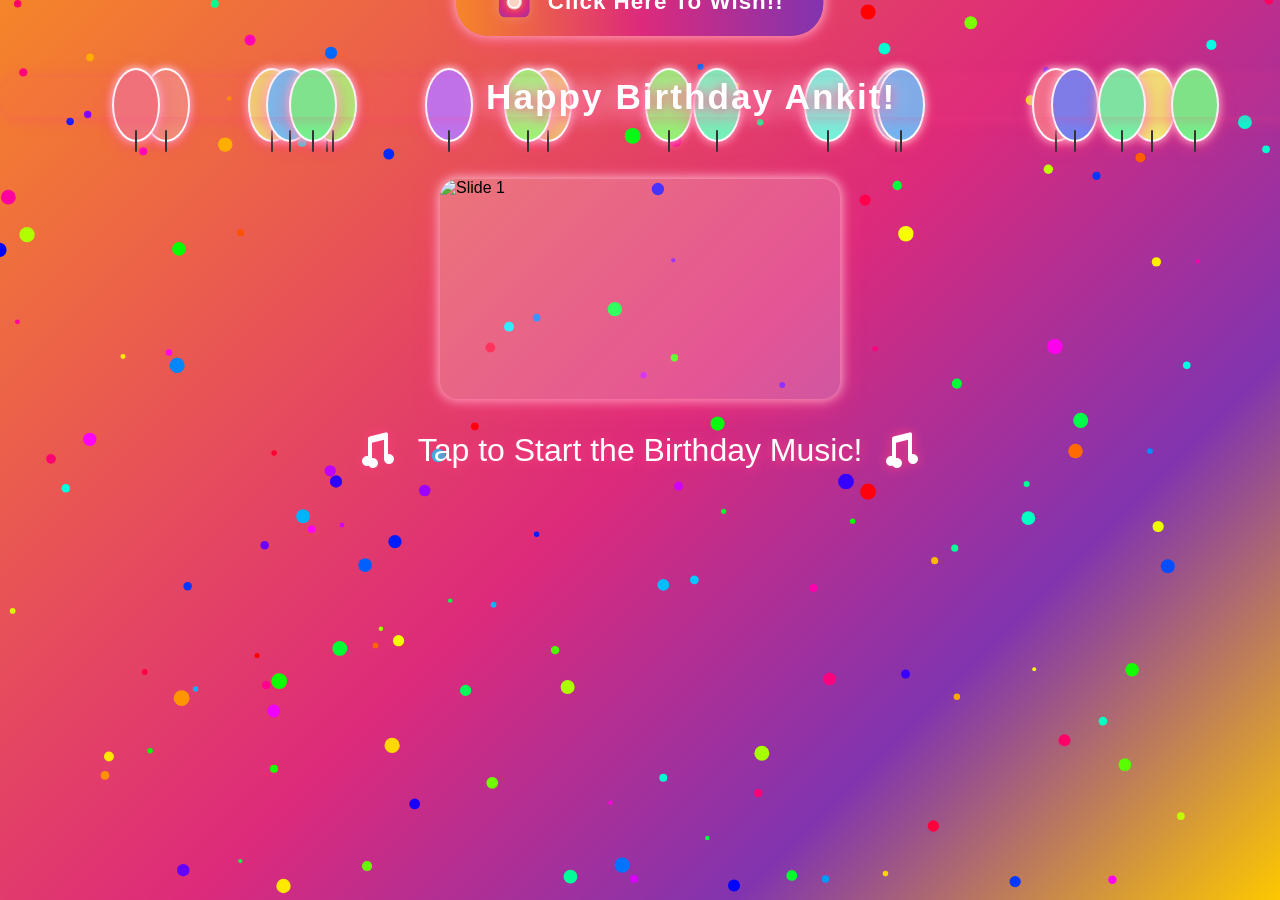
==== Birthday.html @ 6868f582 "sample html added" ====
<!DOCTYPE html>
<html lang="en">

<head>
  <meta charset="UTF-8" />
  <title>Happy Birthday Ankit</title>
  <meta name="viewport" content="width=device-width, initial-scale=1.0" />
  <style>
    /* Add or update in your <style> section for a more stylish mobile UI */

    body {
      margin: 0;
      padding: 0;
      overflow: hidden;
      /* Instagram-like radiant orange gradient */
      background: linear-gradient(135deg, #f58529 0%, #dd2a7b 50%, #8134af 75%, #fdc800 100%);
      font-family: 'Comic Sans MS', cursive, sans-serif;
      min-height: 100vh;
    }

    .birthday-message {
      position: absolute;
      top: 6vw;
      width: 100vw;
      text-align: center;
      font-size: 2.2rem;
      color: #fff;
      font-weight: bold;
      letter-spacing: 2px;
      text-shadow: 0 2px 12px #ff4081, 0 0 24px #fff;
      animation: popIn 2s cubic-bezier(.68, -0.55, .27, 1.55) forwards;
      z-index: 10;
      padding: 0 4vw;
      background: rgba(255, 64, 129, 0.08);
      border-radius: 18px;
      box-shadow: 0 2px 16px 0 #ff408155;
    }

    @media (max-width: 600px) {
      .birthday-message {
        font-size: 2.3rem;
        top: 4vw;
        padding: 0 2vw;
        border-radius: 12px;
      }
    }

    .cake {
      position: absolute;
      left: 50%;
      bottom: 8vw;
      transform: translateX(-50%) scale(1.08);
      width: 60vw;
      max-width: 340px;
      min-width: 160px;
      height: auto;
      z-index: 10;
      display: block;
      filter: drop-shadow(0 8px 32px #ff4081aa) drop-shadow(0 0 12px #fff);
      transition: filter 0.3s, transform 0.3s;
      animation: cake-bounce 2s cubic-bezier(.68, -0.55, .27, 1.55) 0.5s both;
    }

    @media (max-width: 600px) {
      .cake {
        width: 85vw;
        min-width: 120px;
        max-width: 98vw;
        bottom: 2vw;
        transform: translateX(-50%) scale(1.18);
      }
    }

    @keyframes cake-bounce {
      0% {
        transform: translateX(-50%) scale(0.7);
      }

      60% {
        transform: translateX(-50%) scale(1.15);
      }

      80% {
        transform: translateX(-50%) scale(0.95);
      }

      100% {
        transform: translateX(-50%) scale(1.08);
      }
    }

    .balloon {
      position: absolute;
      width: 12vw;
      min-width: 28px;
      max-width: 44px;
      height: 18vw;
      min-height: 44px;
      max-height: 70px;
      background: radial-gradient(circle, #ff4081 0%, #f06292 100%);
      border-radius: 50%;
      animation: float 6s linear infinite;
      box-shadow: 0 4px 16px #ff4081aa, 0 0 8px #fff;
      border: 2px solid #fff;
      z-index: 5;
    }

    .balloon::after {
      content: '';
      position: absolute;
      bottom: -12px;
      left: 50%;
      width: 2px;
      height: 22px;
      background: #333;
      transform: translateX(-50%);
      border-radius: 2px;
    }

    @media (max-width: 600px) {
      .balloon {
        width: 16vw;
        min-width: 18px;
        max-width: 38px;
        height: 24vw;
        min-height: 32px;
        max-height: 60px;
      }
    }

    @keyframes float {
      0% {
        bottom: -100px;
        opacity: 0;
        transform: scale(0.9) rotate(-8deg);
      }

      30% {
        opacity: 1;
        transform: scale(1.05) rotate(8deg);
      }

      60% {
        opacity: 1;
        transform: scale(1.1) rotate(-6deg);
      }

      100% {
        bottom: 100%;
        opacity: 0;
        transform: scale(0.9) rotate(8deg);
      }
    }

    canvas {
      position: absolute;
      top: 0;
      left: 0;
      z-index: 0;
      width: 100vw !important;
      height: 100vh !important;
      pointer-events: none;
    }

    audio {
      display: none;
    }

    /* Add this to your <style> section for a flashy button effect */
    #audio-overlay button {
      position: relative;
      overflow: hidden;
      outline: none;
      cursor: pointer;
      /* Existing styles preserved */
      transition: box-shadow 0.2s, background 0.2s, color 0.2s;
      display: none;
    }

    #audio-overlay button::before {
      content: '';
      position: absolute;
      top: -60%;
      left: -60%;
      width: 220%;
      height: 220%;
      background: linear-gradient(120deg, rgba(255, 255, 255, 0) 60%, rgba(255, 255, 255, 0.7) 70%, rgba(255, 255, 255, 0) 80%);
      pointer-events: none;
      z-index: 2;
      animation: flashy-light 2s infinite linear;
    }

    @keyframes flashy-light {

      0%,
      100% {
        opacity: 0;
        transform: translateX(-100%) skewX(-20deg);
      }

      10% {
        opacity: 1;
      }

      15% {
        opacity: 0.7;
      }

      20% {
        opacity: 0;
      }

      25% {
        opacity: 1;
      }

      30% {
        opacity: 0;
      }

      40% {
        opacity: 0;
        transform: translateX(100%) skewX(-20deg);
      }

      100% {
        opacity: 0;
      }
    }

    /* Add to your <style> section */
    .slideshow-container {
      position: absolute;
      top: 14vw;
      left: 50%;
      transform: translateX(-50%);
      width: 80vw;
      max-width: 400px;
      height: 38vw;
      max-height: 220px;
      border-radius: 18px;
      overflow: hidden;
      box-shadow: 0 4px 24px #ff4081aa, 0 0 12px #fff;
      z-index: 9;
      background: #fff3;
      display: flex;
      align-items: center;
      justify-content: center;
    }

    .slideshow-img {
      position: absolute;
      width: 100%;
      height: 100%;
      object-fit: cover;
      opacity: 0;
      transition: opacity 1s;
      border-radius: 18px;
    }

    .slideshow-img.active {
      opacity: 1;
      z-index: 1;
    }

    @media (max-width: 600px) {
      .slideshow-container {
        width: 96vw;
        height: 48vw;
        max-width: 98vw;
        max-height: 180px;
        top: 18vw;
        border-radius: 12px;
      }

      .slideshow-img {
        border-radius: 12px;
      }
    }

    /* Add or update in your <style> section */
    .slideshow-container {
      position: absolute;
      top: 14vw;
      left: 50%;
      transform: translateX(-50%);
      width: 80vw;
      max-width: 400px;
      height: 38vw;
      max-height: 220px;
      border-radius: 18px;
      overflow: hidden;
      box-shadow: 0 4px 24px #ff4081aa, 0 0 12px #fff;
      z-index: 9;
      background: #fff3;
      display: flex;
      align-items: center;
      justify-content: center;
    }

    @media (max-width: 600px) {
      .slideshow-container {
        width: 88vw;
        height: 55vh;
        max-width: 88vw;
        max-height: 55vh;
        top: 16vh;
        left: 50%;
        transform: translateX(-50%);
        border-radius: 12px;
        display: flex;
        align-items: center;
        justify-content: center;
      }

      .slideshow-img {
        border-radius: 12px;
        width: 100%;
        height: 100%;
        object-fit: cover;
      }
    }

    @media (max-width: 600px) {
      #audio-overlay {
        top: auto !important;
        bottom: 66px !important;
        left: 0 !important;
        width: 100vw !important;
        height: auto !important;
        min-height: 120px;
        max-height: 40vh;
        border-radius: 18px 18px 0 0;
        background: rgba(255, 64, 129, 0.95);
        box-shadow: 0 -4px 24px #ff4081aa;
        flex-direction: column !important;
        align-items: center !important;
        justify-content: center !important;
        padding: 1.5rem 0 1.2rem 0;
        z-index: 9999;
        position: fixed !important;
        transition: bottom 0.3s;
        display: none !important;
      }

      #audio-overlay span {
        font-size: 1.1rem !important;
        text-align: center;
        padding: 0 1rem;
      }

      #audio-overlay button {
        margin-top: 1.2rem !important;
        font-size: 1rem !important;
        padding: 0.8rem 1.5rem !important;
        border-radius: 10px !important;
      }
    }

    /* Add to your <style> section */
    .birthday-message {
      /* ...existing styles... */
      animation: popIn 2s cubic-bezier(.68, -0.55, .27, 1.55) forwards, glow-text 2s ease-in-out infinite alternate;
    }

    @keyframes glow-text {
      0% {
        text-shadow:
          0 2px 12px #ff4081,
          0 0 24px #fff,
          0 0 0px #fff200,
          0 0 0px #ff4081;
        color: #fff;
      }

      50% {
        text-shadow:
          0 4px 24px #fff200,
          0 0 48px #ff4081,
          0 0 24px #fff,
          0 0 12px #fff200;
        color: #fff200;
      }

      100% {
        text-shadow:
          0 2px 12px #ff4081,
          0 0 24px #fff,
          0 0 0px #fff200,
          0 0 0px #ff4081;
        color: #fff;
      }
    }

    /* Beautiful Instagram-like Wish Button */
    #wish-btn {
      position: relative;
      left: 50%;
      bottom: 2.5vw!important;
      transform: translateX(-50%);
      background: linear-gradient(90deg, #f58529 0%, #dd2a7b 50%, #8134af 100%);
      color: #fff;
      font-size: 1.4rem;
      font-family: 'Comic Sans MS', cursive, sans-serif;
      font-weight: bold;
      padding: 1rem 2.5rem;
      border: none;
      border-radius: 32px;
      box-shadow: 0 4px 24px #ff4081aa, 0 0 12px #fff;
      letter-spacing: 1px;
      cursor: pointer;
      outline: none;
      z-index: 10000;
      transition: box-shadow 0.2s, transform 0.2s, background 0.2s;
      display: flex;
      align-items: center;
      gap: 0.7em;
      animation: wish-btn-pop 1.2s cubic-bezier(.68, -0.55, .27, 1.55);
    }

    #wish-btn:hover,
    #wish-btn:focus {
      box-shadow: 0 8px 32px #ff4081cc, 0 0 24px #fff;
      transform: translateX(-50%) scale(1.05);
      background: linear-gradient(90deg, #fdc800 0%, #f58529 50%, #dd2a7b 100%);
    }

    @keyframes wish-btn-pop {
      0% {
        transform: translateX(-50%) scale(0.7);
        opacity: 0;
      }

      60% {
        transform: translateX(-50%) scale(1.15);
        opacity: 1;
      }

      80% {
        transform: translateX(-50%) scale(0.95);
      }

      100% {
        transform: translateX(-50%) scale(1);
        opacity: 1;
      }
    }

    @media (max-width: 600px) {
      #wish-btn {
        font-size: 1.1rem;
        padding: 0.9rem 1.5rem;
        border-radius: 24px;
        width: 80vw;
        max-width: 400px;
        min-width: 180px;
        box-shadow: 0 2px 16px #ff4081bb, 0 0 8px #fff;
        display: flow-root;
        margin-top: 160%;
      }
    }

    #wish-btn .insta-icon {
      width: 1.6em;
      height: 1.6em;
      display: inline-block;
      vertical-align: middle;
      filter: drop-shadow(0 0 6px #fff3);
    }
  </style>
</head>

<body>
  <div class="birthday-message">Happy Birthday Ankit!</div>
  <div class="slideshow-container">
    <img class="slideshow-img"
      src="https://raw.githubusercontent.com/MO-SushilM-41196/testupload/refs/heads/main/101.jpg" alt="Slide 1" />
    <img class="slideshow-img"
      src="https://raw.githubusercontent.com/MO-SushilM-41196/testupload/refs/heads/main/102.jpg" alt="Slide 2" />
    <img class="slideshow-img"
      src="https://raw.githubusercontent.com/MO-SushilM-41196/testupload/refs/heads/main/103.jpg" alt="Slide 3" />
    <img class="slideshow-img"
      src="https://raw.githubusercontent.com/MO-SushilM-41196/testupload/refs/heads/main/104.jpg" alt="Slide 4" />
    <img class="slideshow-img"
      src="https://raw.githubusercontent.com/MO-SushilM-41196/testupload/refs/heads/main/105.jpg" alt="Slide 5" />
    <img class="slideshow-img"
      src="https://raw.githubusercontent.com/MO-SushilM-41196/testupload/refs/heads/main/106.jpg" alt="Slide 6" />
  </div>
  <!-- Confetti Canvas -->
  <canvas id="confetti"></canvas>
  <!-- Background Music -->
  <!-- Add this overlay/button just after <body> -->
  <div id="audio-overlay" style="
  position:fixed;top:0;left:0;width:100vw;height:100vh;z-index:9999;display:flex;
  align-items:center;justify-content:center;flex-direction:column;">
    <span style="color:#fff;font-size:2rem;text-shadow:0 2px 12px #ff4081;display:flex;align-items:center;gap:0.5em;">
      <svg width="1.5em" height="1.5em" viewBox="0 0 24 24" fill="#fff" style="filter: drop-shadow(0 0 6px #ff4081);">
        <path
          d="M9 17.5a2.5 2.5 0 1 1-2-2.45V6.18a1 1 0 0 1 .76-.97l8-2A1 1 0 0 1 17 4v10.05a2.5 2.5 0 1 1-2 2.45V6.91l-6 1.5v7.64a2.5 2.5 0 1 1-2 2.45z" />
      </svg>
      Tap to Start the Birthday Music!
      <svg width="1.5em" height="1.5em" viewBox="0 0 24 24" fill="#fff" style="filter: drop-shadow(0 0 6px #ff4081);">
        <path
          d="M9 17.5a2.5 2.5 0 1 1-2-2.45V6.18a1 1 0 0 1 .76-.97l8-2A1 1 0 0 1 17 4v10.05a2.5 2.5 0 1 1-2 2.45V6.91l-6 1.5v7.64a2.5 2.5 0 1 1-2 2.45z" />
      </svg>
    </span>
    <button
      style="margin-top:2rem;padding:1rem 2rem;font-size:1.2rem;border-radius:12px;border:none;background:#fff;color:#ff4081;font-weight:bold;box-shadow:0 2px 12px #ff4081;">Play
      Music</button>
  </div>
  <button id="wish-btn">Click Here To Wish!!</button>
  <audio id="birthday-audio" loop autoplay>
    <source src="https://s31.aconvert.com/convert/p3r68-cdx67/rcxme-uct9c.mp3" type="audio/mpeg" />
    Your browser does not support the audio element.
  </audio>
  <script>
    // Balloons
    for (let i = 0; i < 20; i++) {
      let balloon = document.createElement("div");
      balloon.classList.add("balloon");
      balloon.style.left = Math.random() * 100 + "vw";
      balloon.style.animationDuration = 4 + Math.random() * 3 + "s";
      balloon.style.background = `hsl(${Math.random() * 360}, 80%, 70%)`;
      document.body.appendChild(balloon);
    }
    // Confetti Animation
    const canvas = document.getElementById("confetti");
    const ctx = canvas.getContext("2d");
    canvas.width = window.innerWidth;
    canvas.height = window.innerHeight;
    const confetti = [];
    for (let i = 0; i < 150; i++) {
      confetti.push({
        x: Math.random() * canvas.width,
        y: Math.random() * canvas.height,
        r: Math.random() * 6 + 2,
        d: Math.random() * 5 + 2,
        color: `hsl(${Math.random() * 360}, 100%, 50%)`,
        tilt: Math.random() * 10 - 10,
      });
    }
    function drawConfetti() {
      ctx.clearRect(0, 0, canvas.width, canvas.height);
      confetti.forEach((c, i) => {
        ctx.beginPath();
        ctx.arc(c.x, c.y, c.r, 0, Math.PI * 2);
        ctx.fillStyle = c.color;
        ctx.fill();
        c.y += c.d;
        c.x += Math.sin(c.tilt);
        if (c.y > canvas.height) {
          c.y = 0;
          c.x = Math.random() * canvas.width;
        }
      });
      requestAnimationFrame(drawConfetti);
    }
    drawConfetti();
    window.addEventListener("resize", () => {
      canvas.width = window.innerWidth;
      canvas.height = window.innerHeight;
    });
  </script>
  <script>
    document.querySelector('#audio-overlay button').onclick = function () {
      const audio = document.getElementById('birthday-audio');
      audio.play();
      document.getElementById('audio-overlay').style.display = 'none';
    };
    // Add to your <script> section (after DOM is loaded)
    (function () {
      const slides = document.querySelectorAll('.slideshow-img');
      let idx = 0;
      function showSlide(i) {
        slides.forEach((img, j) => img.classList.toggle('active', i === j));
      }
      showSlide(idx);
      setInterval(() => {
        idx = (idx + 1) % slides.length;
        showSlide(idx);
      }, 2500);
    })();

    // Try to play audio directly after 1 second, fallback to button click if needed
    window.addEventListener('DOMContentLoaded', function() {
      setTimeout(function() {
        var audio = document.getElementById('birthday-audio');
        if (audio) {
          var playPromise = audio.play();
          if (playPromise !== undefined) {
            playPromise.catch(function() {
              // If direct play fails, try clicking the button (for iOS/Android restrictions)
              var btn = document.querySelector('#audio-overlay button');
              if(btn) btn.click();
            });
          }
        }
      }, 1000);
    });

    document.getElementById('wish-btn').onclick = function() {
      var msg = encodeURIComponent('Happy Birthday Dear Ankit!!');
      var phone = '+91 8356805085';
      var url = 'https://wa.me/' + phone + '?text=' + msg;
      window.open(url, '_blank');
    };

    // Add Instagram-like icon to the Wish button
    var wishBtn = document.getElementById('wish-btn');
    if (wishBtn && !wishBtn.querySelector('.insta-icon')) {
      wishBtn.innerHTML = '<span class="insta-icon">\
        <svg viewBox="0 0 448 512" fill="white" style="vertical-align:middle;">\
          <defs>\
            <radialGradient id="ig-gradient" cx="50%" cy="50%" r="80%">\
              <stop offset="0%" stop-color="#f58529"/>\
              <stop offset="50%" stop-color="#dd2a7b"/>\
              <stop offset="100%" stop-color="#8134af"/>\
            </radialGradient>\
          </defs>\
          <rect x="32" y="32" width="384" height="384" rx="80" fill="url(#ig-gradient)"/>\
          <circle cx="224" cy="224" r="96" fill="#fff" fill-opacity="0.7"/>\
          <circle cx="224" cy="224" r="72" fill="none" stroke="#fff" stroke-width="16"/>\
          <circle cx="336" cy="112" r="24" fill="#fff"/>\
        </svg>\
        </span> <span>Click Here To Wish!!</span>';
    }
  </script>
</body>

</html>
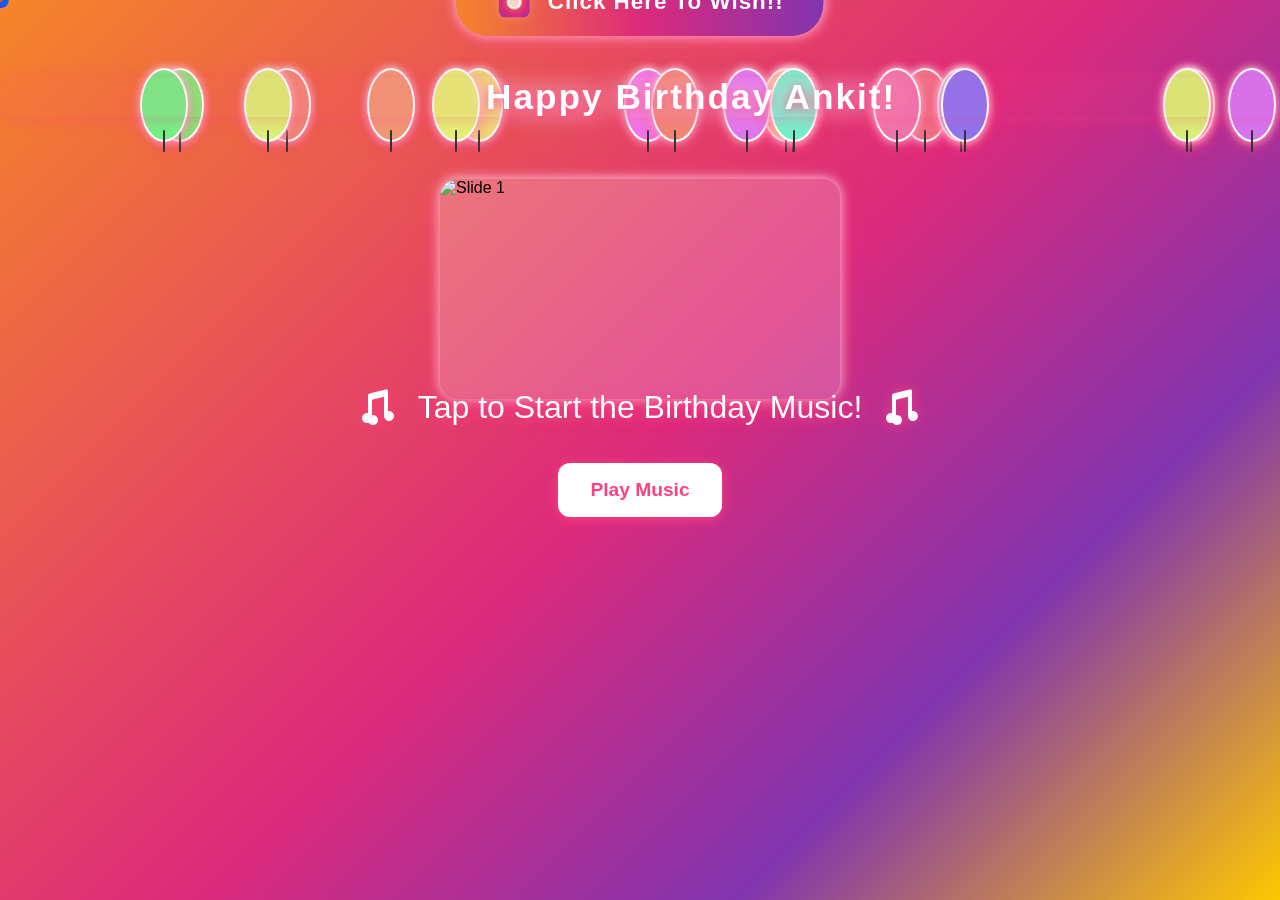
==== commit a892b4cd: "sample html added2" ====
--- a/Birthday.html
+++ b/Birthday.html
@@ -174,7 +174,6 @@
       cursor: pointer;
       /* Existing styles preserved */
       transition: box-shadow 0.2s, background 0.2s, color 0.2s;
-      display: none;
     }
 
     #audio-overlay button::before {
@@ -324,7 +323,7 @@
     @media (max-width: 600px) {
       #audio-overlay {
         top: auto !important;
-        bottom: 66px !important;
+        bottom: 108px !important;
         left: 0 !important;
         width: 100vw !important;
         height: auto !important;
@@ -340,7 +339,6 @@
         z-index: 9999;
         position: fixed !important;
         transition: bottom 0.3s;
-        display: none !important;
       }
 
       #audio-overlay span {
@@ -354,6 +352,10 @@
         font-size: 1rem !important;
         padding: 0.8rem 1.5rem !important;
         border-radius: 10px !important;
+        width: 90vw;
+        max-width: 400px;
+        min-width: 180px;
+        box-shadow: 0 2px 16px #ff4081bb, 0 0 8px #fff;
       }
     }
 
@@ -504,13 +506,14 @@
           d="M9 17.5a2.5 2.5 0 1 1-2-2.45V6.18a1 1 0 0 1 .76-.97l8-2A1 1 0 0 1 17 4v10.05a2.5 2.5 0 1 1-2 2.45V6.91l-6 1.5v7.64a2.5 2.5 0 1 1-2 2.45z" />
       </svg>
     </span>
-    <button
-      style="margin-top:2rem;padding:1rem 2rem;font-size:1.2rem;border-radius:12px;border:none;background:#fff;color:#ff4081;font-weight:bold;box-shadow:0 2px 12px #ff4081;">Play
+    <button id="play-music-btn"
+      style="margin-top:2rem;padding:1rem 2rem;font-size:1.2rem;border-radius:12px;border:none;background:#fff;color:#ff4081;font-weight:bold;box-shadow:0 2px 12px #ff4081;cursor:pointer;">Play
       Music</button>
   </div>
   <button id="wish-btn">Click Here To Wish!!</button>
-  <audio id="birthday-audio" loop autoplay>
+  <audio>
     <source src="https://s31.aconvert.com/convert/p3r68-cdx67/rcxme-uct9c.mp3" type="audio/mpeg" />
+    <!-- <source src="https://www.soundhelix.com/examples/mp3/SoundHelix-Song-1.mp3" type="audio/mpeg" /> -->
     Your browser does not support the audio element.
   </audio>
   <script>
@@ -562,12 +565,6 @@
     });
   </script>
   <script>
-    document.querySelector('#audio-overlay button').onclick = function () {
-      const audio = document.getElementById('birthday-audio');
-      audio.play();
-      document.getElementById('audio-overlay').style.display = 'none';
-    };
-    // Add to your <script> section (after DOM is loaded)
     (function () {
       const slides = document.querySelectorAll('.slideshow-img');
       let idx = 0;
@@ -580,23 +577,6 @@
         showSlide(idx);
       }, 2500);
     })();
-
-    // Try to play audio directly after 1 second, fallback to button click if needed
-    window.addEventListener('DOMContentLoaded', function() {
-      setTimeout(function() {
-        var audio = document.getElementById('birthday-audio');
-        if (audio) {
-          var playPromise = audio.play();
-          if (playPromise !== undefined) {
-            playPromise.catch(function() {
-              // If direct play fails, try clicking the button (for iOS/Android restrictions)
-              var btn = document.querySelector('#audio-overlay button');
-              if(btn) btn.click();
-            });
-          }
-        }
-      }, 1000);
-    });
 
     document.getElementById('wish-btn').onclick = function() {
       var msg = encodeURIComponent('Happy Birthday Dear Ankit!!');
@@ -624,6 +604,15 @@
         </svg>\
         </span> <span>Click Here To Wish!!</span>';
     }
+
+    document.getElementById('play-music-btn').onclick = function () {
+      var audio = document.querySelector('audio');
+      if(audio) {
+        audio.currentTime = 0;
+        audio.play();
+      }
+      document.getElementById('audio-overlay').style.display = 'none';
+    };
   </script>
 </body>
 
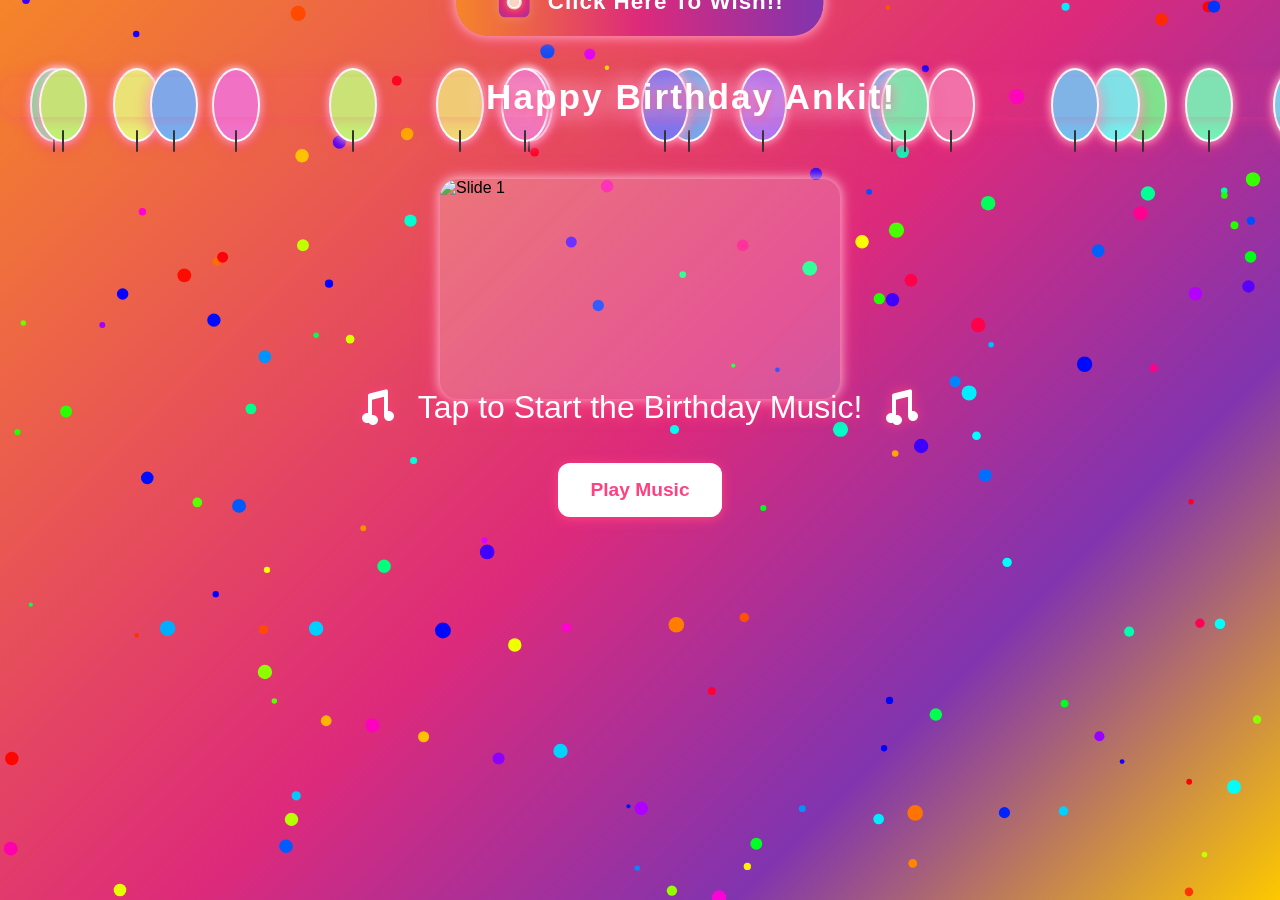
==== commit 002e394b: "sample html added3" ====
--- a/Birthday.html
+++ b/Birthday.html
@@ -323,7 +323,7 @@
     @media (max-width: 600px) {
       #audio-overlay {
         top: auto !important;
-        bottom: 108px !important;
+        bottom: 128px !important;
         left: 0 !important;
         width: 100vw !important;
         height: auto !important;
@@ -458,7 +458,7 @@
         min-width: 180px;
         box-shadow: 0 2px 16px #ff4081bb, 0 0 8px #fff;
         display: flow-root;
-        margin-top: 160%;
+        margin-top: 173%;
       }
     }
 
@@ -512,8 +512,8 @@
   </div>
   <button id="wish-btn">Click Here To Wish!!</button>
   <audio>
-    <source src="https://s31.aconvert.com/convert/p3r68-cdx67/rcxme-uct9c.mp3" type="audio/mpeg" />
-    <!-- <source src="https://www.soundhelix.com/examples/mp3/SoundHelix-Song-1.mp3" type="audio/mpeg" /> -->
+    <!-- <source src="https://s31.aconvert.com/convert/p3r68-cdx67/rcxme-uct9c.mp3" type="audio/mpeg" /> -->
+    <source src="https://www.soundhelix.com/examples/mp3/SoundHelix-Song-1.mp3" type="audio/mpeg" />
     Your browser does not support the audio element.
   </audio>
   <script>
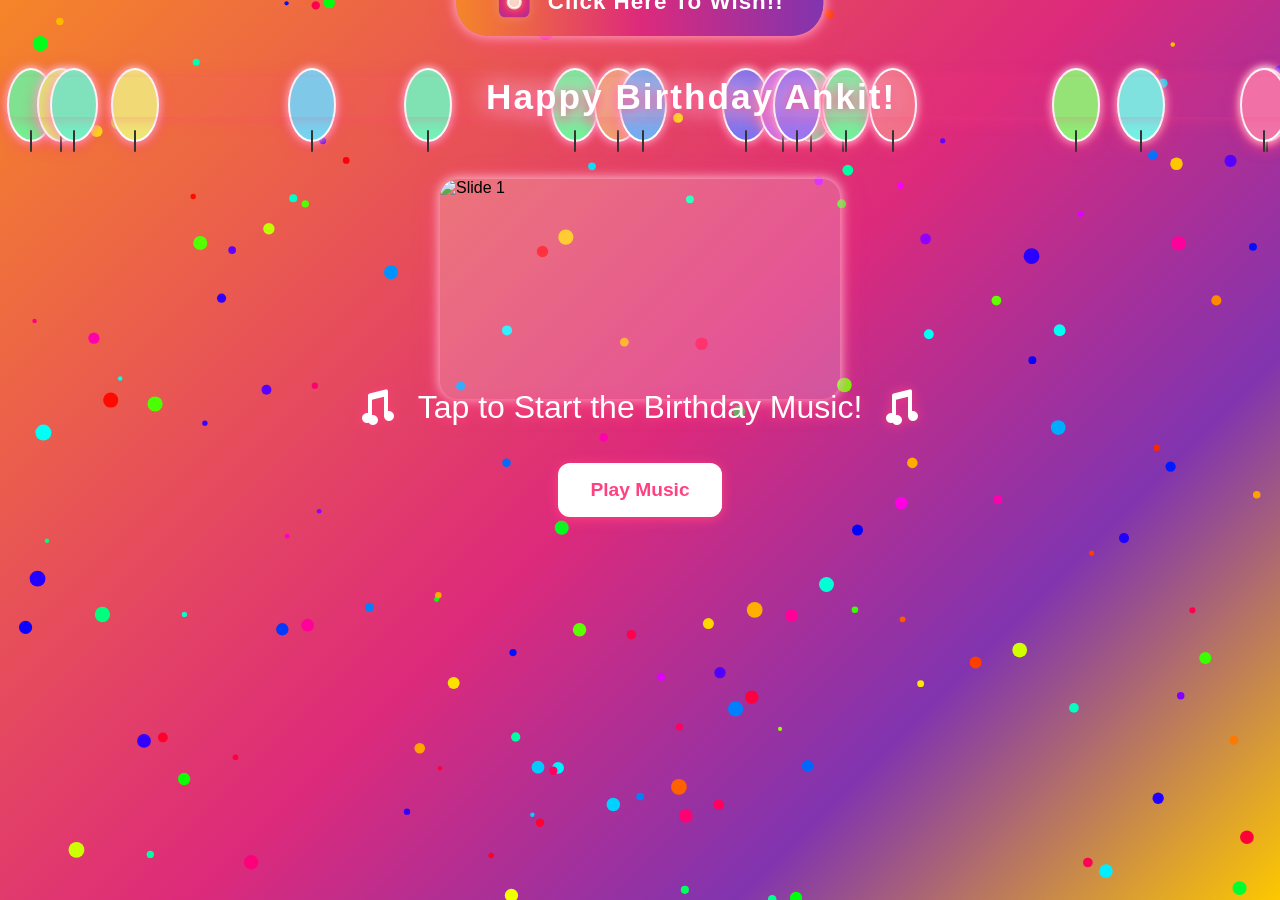
==== commit 2850172b: "sample html added4" ====
--- a/Birthday.html
+++ b/Birthday.html
@@ -458,7 +458,7 @@
         min-width: 180px;
         box-shadow: 0 2px 16px #ff4081bb, 0 0 8px #fff;
         display: flow-root;
-        margin-top: 173%;
+        margin-top: 165%;
       }
     }
 
@@ -512,8 +512,8 @@
   </div>
   <button id="wish-btn">Click Here To Wish!!</button>
   <audio>
-    <!-- <source src="https://s31.aconvert.com/convert/p3r68-cdx67/rcxme-uct9c.mp3" type="audio/mpeg" /> -->
-    <source src="https://www.soundhelix.com/examples/mp3/SoundHelix-Song-1.mp3" type="audio/mpeg" />
+    <source src="https://s31.aconvert.com/convert/p3r68-cdx67/rcxme-uct9c.mp3" type="audio/mpeg" />
+    <!-- <source src="https://www.soundhelix.com/examples/mp3/SoundHelix-Song-1.mp3" type="audio/mpeg" /> -->
     Your browser does not support the audio element.
   </audio>
   <script>
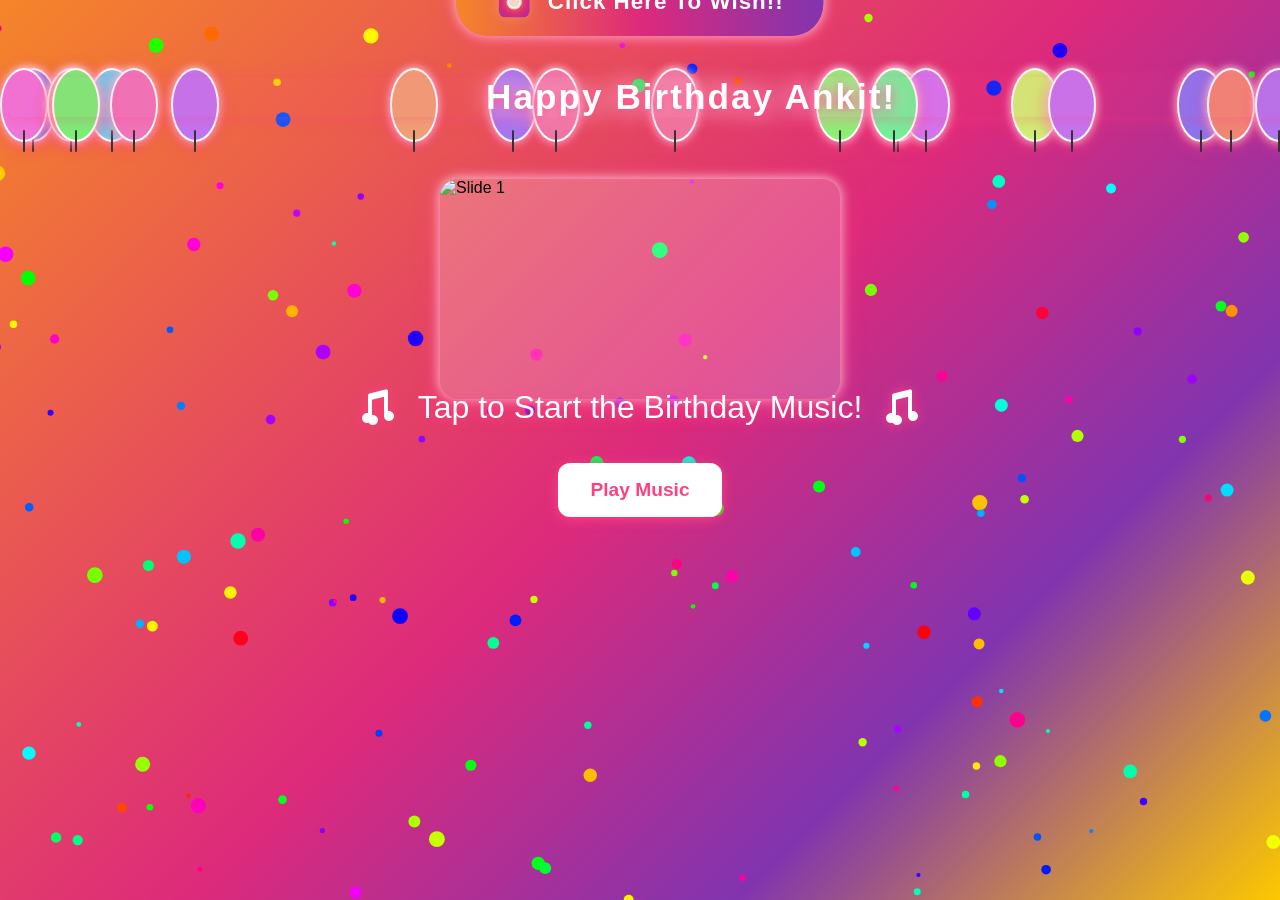
==== commit c3e3f263: "sample html added5" ====
--- a/Birthday.html
+++ b/Birthday.html
@@ -512,8 +512,8 @@
   </div>
   <button id="wish-btn">Click Here To Wish!!</button>
   <audio>
-    <source src="https://s31.aconvert.com/convert/p3r68-cdx67/rcxme-uct9c.mp3" type="audio/mpeg" />
-    <!-- <source src="https://www.soundhelix.com/examples/mp3/SoundHelix-Song-1.mp3" type="audio/mpeg" /> -->
+    <!-- <source src="https://s31.aconvert.com/convert/p3r68-cdx67/rcxme-uct9c.mp3" type="audio/mpeg" /> -->
+    <source src="https://raw.githubusercontent.com/MO-SushilM-41196/testupload/25cb1751bfb6d47e4e65afb2177eb3deb33e222b/HbbiBday.mp3" type="audio/mpeg" />
     Your browser does not support the audio element.
   </audio>
   <script>
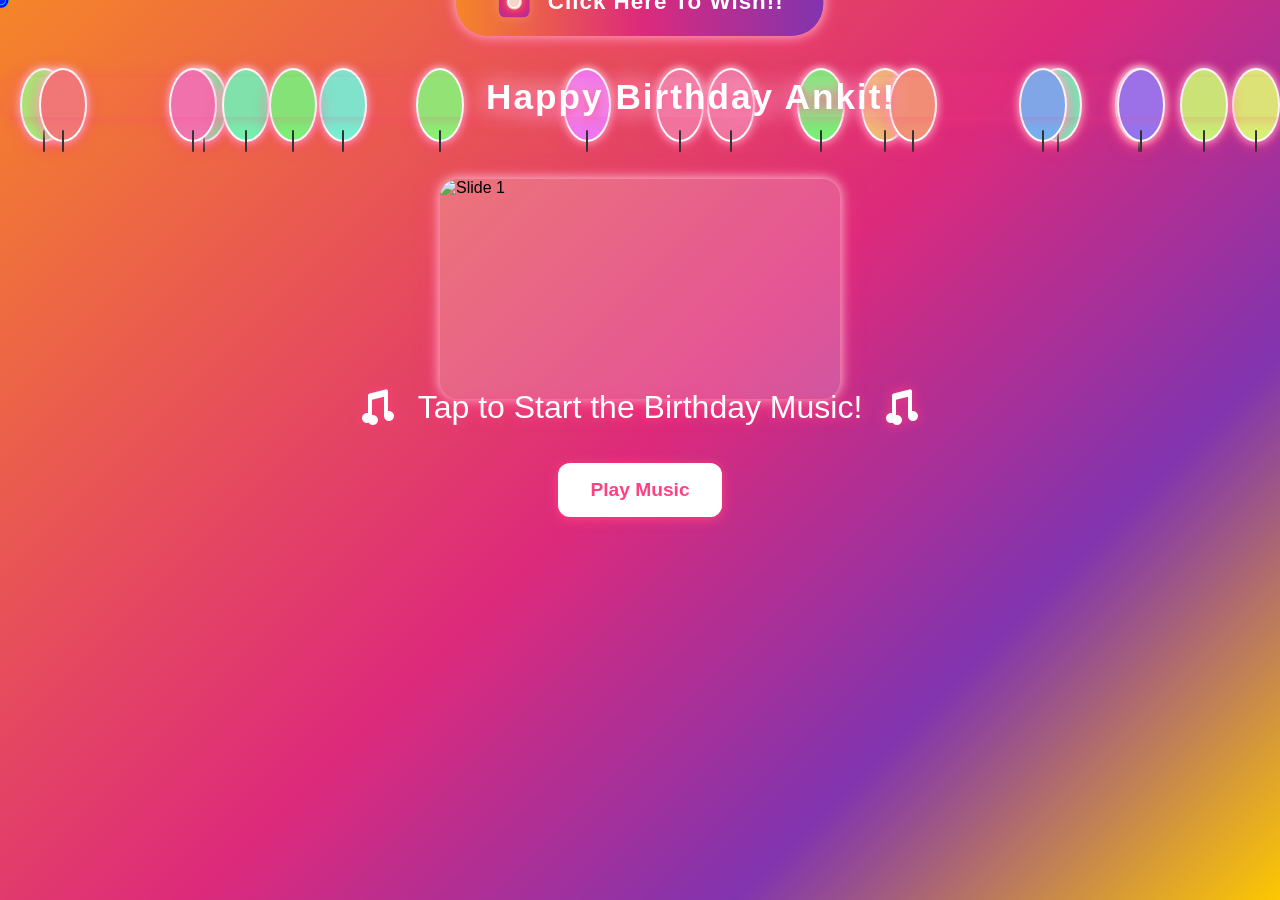
==== commit 74c544f7: "sample html added6" ====
--- a/Birthday.html
+++ b/Birthday.html
@@ -323,7 +323,7 @@
     @media (max-width: 600px) {
       #audio-overlay {
         top: auto !important;
-        bottom: 128px !important;
+        bottom: 132px !important;
         left: 0 !important;
         width: 100vw !important;
         height: auto !important;
@@ -512,7 +512,6 @@
   </div>
   <button id="wish-btn">Click Here To Wish!!</button>
   <audio>
-    <!-- <source src="https://s31.aconvert.com/convert/p3r68-cdx67/rcxme-uct9c.mp3" type="audio/mpeg" /> -->
     <source src="https://raw.githubusercontent.com/MO-SushilM-41196/testupload/25cb1751bfb6d47e4e65afb2177eb3deb33e222b/HbbiBday.mp3" type="audio/mpeg" />
     Your browser does not support the audio element.
   </audio>
